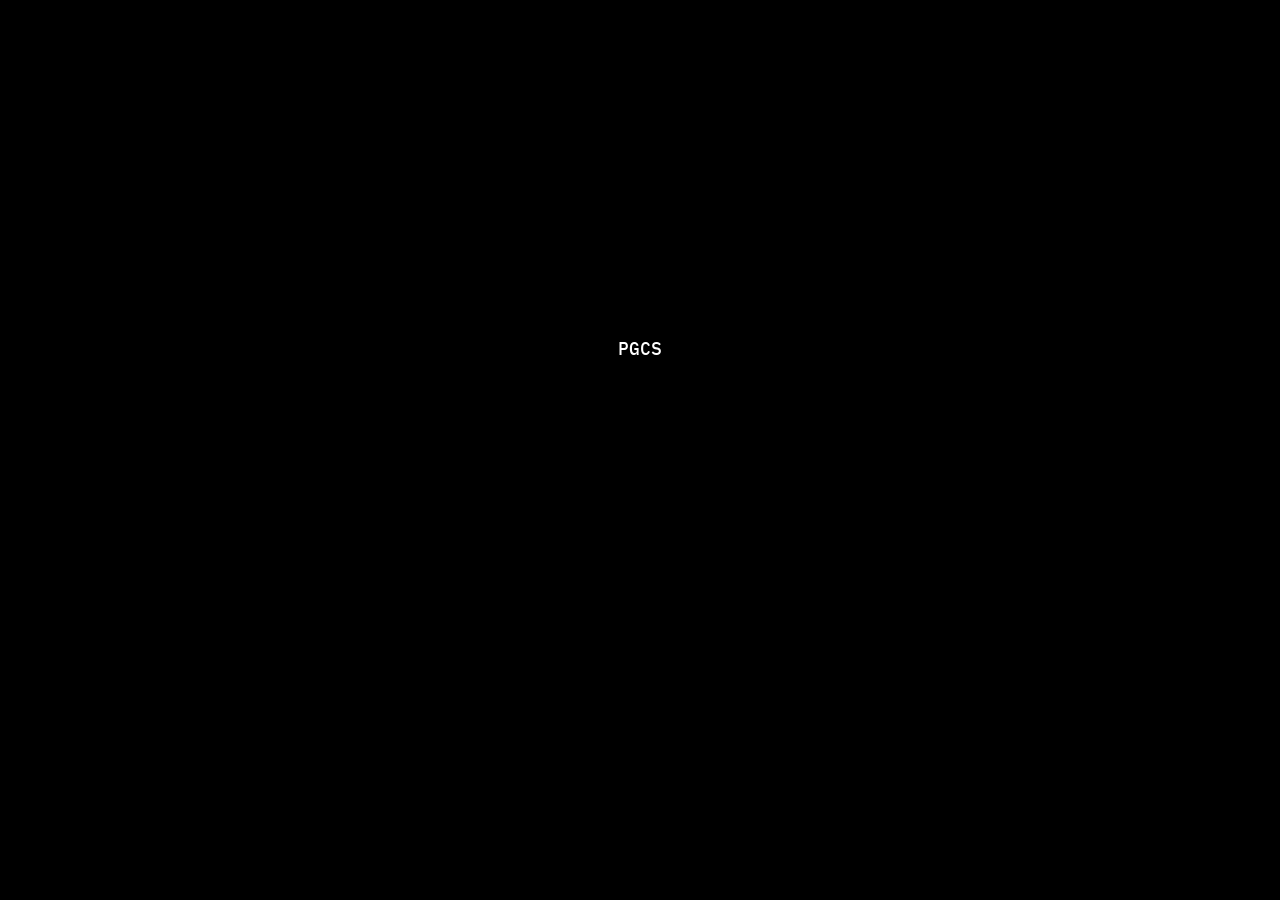
==== index.html @ 7e5b9555 "Add files via upload" ====
<!DOCTYPE html>
<html lang="en">
<head>
  <meta charset="UTF-8" />
  <meta name="viewport" content="width=device-width, initial-scale=1.0, maximum-scale=1.0, user-scalable=no" />
  <title>PG Creative Studio</title>
  <meta name="description" content="PG Creative Studio" />
  <link rel="icon" href="data:image/svg+xml,<svg xmlns=%22http://www.w3.org/2000/svg%22 viewBox=%220 0 100 100%22><rect width=%22100%22 height=%22100%22 fill=%22black%22/><text x=%2250%22 y=%2265%22 font-size=%2260%22 fill=%22white%22 text-anchor=%22middle%22 font-family=%22monospace%22>pg</text></svg>" />
  <link rel="preconnect" href="https://fonts.googleapis.com">
  <link rel="preconnect" href="https://fonts.gstatic.com" crossorigin>
  <link href="https://fonts.googleapis.com/css2?family=IBM+Plex+Mono:wght@400;500&display=swap" rel="stylesheet">
  <link rel="stylesheet" href="style.css" />
</head>
<body>

  <main class="screen" id="screen">
    <h1 class="title" id="title">PG Creative Studio</h1>

    <nav class="menu" id="menu" aria-label="Site navigation">
      <a class="menu-item" href="socials.html">socials</a>
      <a class="menu-item" href="results.html">results</a>
      <a class="menu-item" href="contact.html">contact</a>
      <a class="menu-item" href="patrick.html">patrick</a>
    </nav>
  </main>

  <script src="brand.js"></script>
  <script>
    const screenEl = document.getElementById('screen');
    const title = document.getElementById('title');
    const menu = document.getElementById('menu');
    const menuItems = document.querySelectorAll('#menu .menu-item');

    screenEl.classList.add('show');

    growBrandTitle(title, () => {
      setTimeout(() => {
        title.classList.add('rise');
        setTimeout(() => {
          menu.style.opacity = '1';
          menuItems.forEach((item, i) => {
            setTimeout(() => item.classList.add('show'), i * 130);
          });
        }, 400);
      }, 300);
    });
  </script>
</body>
</html>
---- style.css ----
:root {
  --bg: #000000;
  --fg: #ffffff;
  --fg-dim: #6b6b6b;
  --fg-mid: #9a9a9a;
  --fg-faint: #444444;
  --font: 'IBM Plex Mono', ui-monospace, 'SF Mono', Menlo, Consolas, monospace;
}

* {
  margin: 0;
  padding: 0;
  box-sizing: border-box;
  -webkit-tap-highlight-color: transparent;
}

html, body {
  height: 100%;
  background: var(--bg);
}

body {
  font-family: var(--font);
  -webkit-font-smoothing: antialiased;
  text-rendering: optimizeLegibility;
  overflow-x: hidden;
}

a { color: inherit; }

/* ---------- Loader (plays on every full page load) ---------- */

.loader {
  position: fixed;
  inset: 0;
  display: flex;
  align-items: center;
  justify-content: center;
  background: var(--bg);
  z-index: 100;
  opacity: 1;
}

.loader.fade-out {
  opacity: 0;
  transition: opacity 480ms ease;
  pointer-events: none;
}

/* ---------- Page shell ---------- */

.screen {
  min-height: 100dvh;
  width: 100vw;
  display: flex;
  flex-direction: column;
  align-items: center;
  justify-content: center;
  gap: 3.2rem;
  user-select: none;
  opacity: 0;
  transition: opacity 500ms ease;
  padding: 2rem 1.5rem;
  text-align: center;
}

.screen.show {
  opacity: 1;
}

.title {
  font-weight: 500;
  font-size: clamp(1rem, 2.6vw, 1.15rem);
  color: var(--fg);
  letter-spacing: 0.02em;
  white-space: nowrap;
  transition: transform 700ms cubic-bezier(0.16, 1, 0.3, 1);
}

.title.rise {
  transform: translateY(-1.6rem);
}

/* ---------- Nav menu (home page) ---------- */

.menu {
  display: flex;
  flex-direction: column;
  align-items: center;
  gap: 1.4rem;
  opacity: 0;
}

.menu-item {
  font-family: var(--font);
  font-size: clamp(0.85rem, 2.2vw, 0.95rem);
  color: var(--fg-dim);
  text-decoration: none;
  letter-spacing: 0.02em;
  opacity: 0;
  transform: translateY(6px);
  transition: color 350ms ease, opacity 500ms ease, transform 500ms ease;
}

.menu-item.show {
  opacity: 1;
  transform: translateY(0);
}

.menu-item:hover,
.menu-item:focus-visible {
  color: var(--fg);
}

.menu-item:focus-visible {
  outline: 1px solid var(--fg-mid);
  outline-offset: 6px;
}

/* ---------- Subpages (back link + heading + body) ---------- */

.subpage {
  display: flex;
  flex-direction: column;
  align-items: center;
  gap: 1.9rem;
  max-width: 640px;
  width: 100%;
}

.back-link {
  position: fixed;
  top: 2rem;
  left: 2rem;
  display: inline-flex;
  align-items: center;
  gap: 0.5rem;
  font-size: clamp(0.8rem, 2vw, 0.88rem);
  color: var(--fg-mid);
  text-decoration: none;
  letter-spacing: 0.02em;
  transition: color 300ms ease;
  z-index: 10;
}

.back-link:hover,
.back-link:focus-visible {
  color: var(--fg);
}

.page-label {
  align-self: flex-start;
  font-size: clamp(0.85rem, 2.2vw, 0.95rem);
  color: var(--fg-dim);
  letter-spacing: 0.02em;
}

.page-heading {
  align-self: flex-start;
  font-size: clamp(1.4rem, 4vw, 1.9rem);
  font-weight: 500;
  color: var(--fg);
  letter-spacing: 0.01em;
}

.page-text {
  align-self: flex-start;
  font-size: clamp(0.85rem, 2.2vw, 0.95rem);
  color: var(--fg-mid);
  line-height: 1.6;
  text-align: left;
}

.page-link {
  align-self: flex-start;
  font-size: clamp(0.9rem, 2.4vw, 1rem);
  color: var(--fg);
  text-decoration: none;
  border-bottom: 1px solid var(--fg-faint);
  padding-bottom: 2px;
  transition: border-color 300ms ease, color 300ms ease;
}

.page-link:hover,
.page-link:focus-visible {
  border-color: var(--fg-mid);
}

/* ---------- Socials page (mirrors home page pattern) ---------- */

.socials-title {
  font-size: clamp(1rem, 2.6vw, 1.15rem);
  color: var(--fg);
  letter-spacing: 0.02em;
}

/* ---------- Patrick (team) page ---------- */

.person-name {
  align-self: flex-start;
  font-size: clamp(1.4rem, 4vw, 1.9rem);
  font-weight: 500;
  color: var(--fg);
}

.person-role {
  align-self: flex-start;
  font-size: clamp(0.85rem, 2.2vw, 0.95rem);
  color: var(--fg-mid);
  margin-top: -1.2rem;
}

.person-meta {
  align-self: flex-start;
  font-size: clamp(0.85rem, 2.2vw, 0.95rem);
  color: var(--fg-mid);
}

/* ---------- Results carousel ---------- */

.carousel {
  width: 100%;
  display: flex;
  flex-direction: column;
  gap: 1.6rem;
  align-items: center;
}

.carousel-viewport {
  width: 100%;
  overflow: hidden;
}

.carousel-track {
  display: flex;
  transition: transform 450ms cubic-bezier(0.16, 1, 0.3, 1);
}

.slide {
  flex: 0 0 100%;
  display: flex;
  flex-direction: column;
  gap: 1.8rem;
  align-items: center;
  padding: 0 0.25rem;
}

.slide-title {
  font-size: clamp(1.05rem, 2.8vw, 1.2rem);
  color: var(--fg);
  letter-spacing: 0.01em;
}

.compare-group {
  width: 100%;
  display: flex;
  flex-direction: column;
  gap: 0.7rem;
  align-items: flex-start;
}

.compare-label {
  font-size: clamp(0.78rem, 2vw, 0.85rem);
  color: var(--fg-dim);
}

.compare-row {
  display: flex;
  gap: 0.9rem;
  width: 100%;
  justify-content: center;
}

.compare-item {
  display: flex;
  flex-direction: column;
  align-items: center;
  gap: 0.5rem;
  flex: 1;
  max-width: 220px;
}

.ph-box {
  width: 100%;
  aspect-ratio: 4 / 3;
  border: 1px solid var(--fg-faint);
  border-radius: 4px;
  display: flex;
  align-items: center;
  justify-content: center;
  color: var(--fg-faint);
  font-size: 0.72rem;
  letter-spacing: 0.05em;
  text-transform: uppercase;
}

.ph-box.tall {
  aspect-ratio: 9 / 16;
  max-width: 130px;
}

.compare-tag {
  font-size: 0.7rem;
  letter-spacing: 0.08em;
  text-transform: uppercase;
  color: var(--fg-faint);
}

.dots {
  display: flex;
  gap: 0.55rem;
}

.dot {
  width: 6px;
  height: 6px;
  border-radius: 50%;
  background: var(--fg-faint);
  border: none;
  padding: 0;
  cursor: pointer;
  transition: background 250ms ease;
}

.dot.active {
  background: var(--fg);
}

@media (max-width: 480px) {
  .compare-row {
    gap: 0.6rem;
  }
}

@media (prefers-reduced-motion: reduce) {
  .title,
  .menu-item,
  .screen,
  .loader,
  .carousel-track {
    transition: none !important;
  }
}
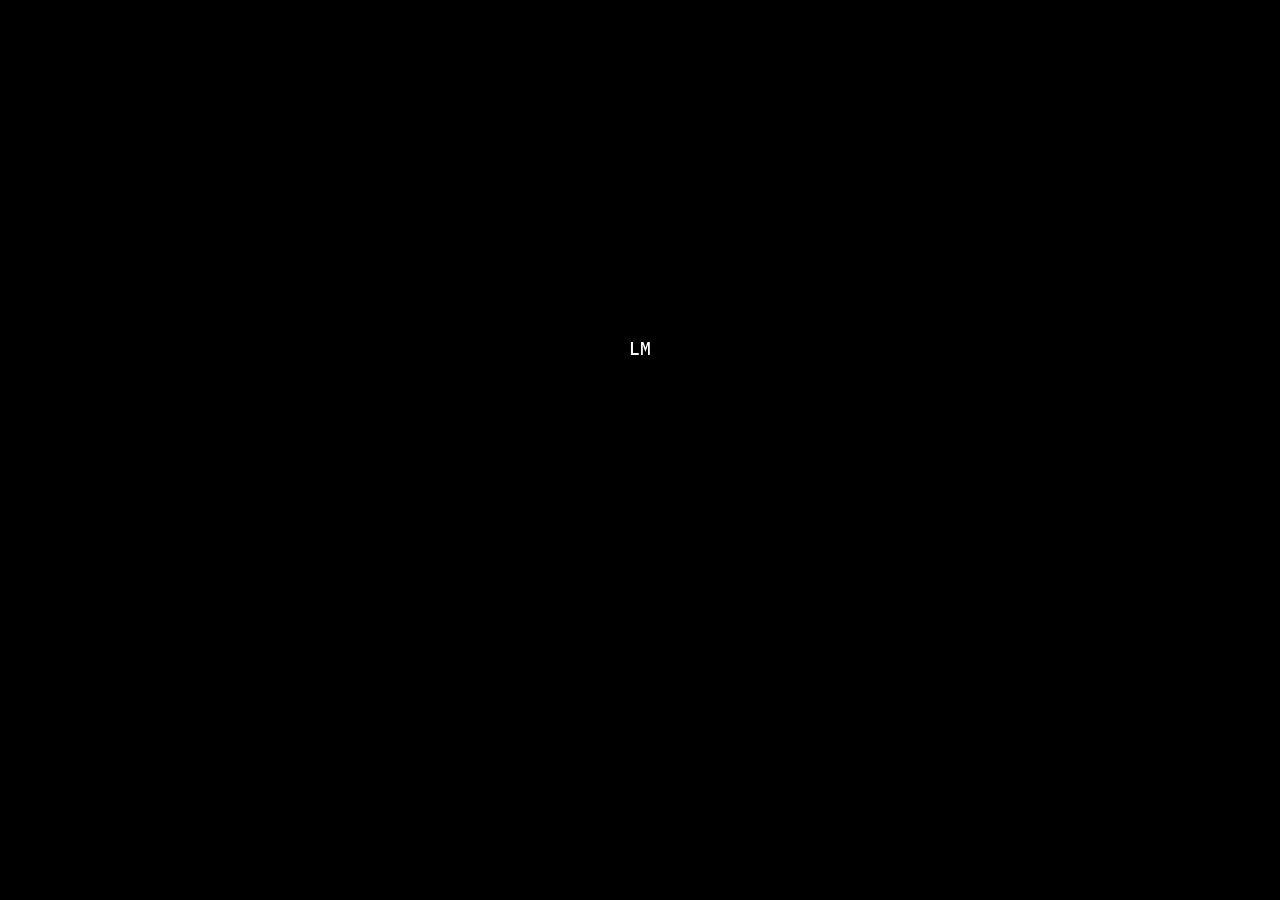
==== commit fe06f05c: "Add files via upload leinster media should be in now in replace of pgcs" ====
--- a/index.html
+++ b/index.html
@@ -3,9 +3,9 @@
 <head>
   <meta charset="UTF-8" />
   <meta name="viewport" content="width=device-width, initial-scale=1.0, maximum-scale=1.0, user-scalable=no" />
-  <title>PG Creative Studio</title>
-  <meta name="description" content="PG Creative Studio" />
-  <link rel="icon" href="data:image/svg+xml,<svg xmlns=%22http://www.w3.org/2000/svg%22 viewBox=%220 0 100 100%22><rect width=%22100%22 height=%22100%22 fill=%22black%22/><text x=%2250%22 y=%2265%22 font-size=%2260%22 fill=%22white%22 text-anchor=%22middle%22 font-family=%22monospace%22>pg</text></svg>" />
+  <title>Leinster Media</title>
+  <meta name="description" content="Leinster Media" />
+  <link rel="icon" href="data:image/svg+xml,<svg xmlns=%22http://www.w3.org/2000/svg%22 viewBox=%220 0 100 100%22><rect width=%22100%22 height=%22100%22 fill=%22black%22/><text x=%2250%22 y=%2265%22 font-size=%2260%22 fill=%22white%22 text-anchor=%22middle%22 font-family=%22monospace%22>lm</text></svg>" />
   <link rel="preconnect" href="https://fonts.googleapis.com">
   <link rel="preconnect" href="https://fonts.gstatic.com" crossorigin>
   <link href="https://fonts.googleapis.com/css2?family=IBM+Plex+Mono:wght@400;500&display=swap" rel="stylesheet">
@@ -14,7 +14,7 @@
 <body>
 
   <main class="screen" id="screen">
-    <h1 class="title" id="title">PG Creative Studio</h1>
+    <h1 class="title" id="title">Leinster Media</h1>
 
     <nav class="menu" id="menu" aria-label="Site navigation">
       <a class="menu-item" href="socials.html">socials</a>
@@ -41,9 +41,22 @@
           menuItems.forEach((item, i) => {
             setTimeout(() => item.classList.add('show'), i * 130);
           });
+          armSecretTap();
         }, 400);
       }, 300);
     });
+
+    // --- secret: double-tap the title once it's settled ---
+    function armSecretTap() {
+      let lastTap = 0;
+      title.addEventListener('click', () => {
+        const now = Date.now();
+        if (now - lastTap < 400) {
+          window.location.href = 'secret.html';
+        }
+        lastTap = now;
+      });
+    }
   </script>
 </body>
 </html>
--- a/style.css
+++ b/style.css
@@ -75,6 +75,7 @@
   letter-spacing: 0.02em;
   white-space: nowrap;
   transition: transform 700ms cubic-bezier(0.16, 1, 0.3, 1);
+  touch-action: manipulation;
 }
 
 .title.rise {
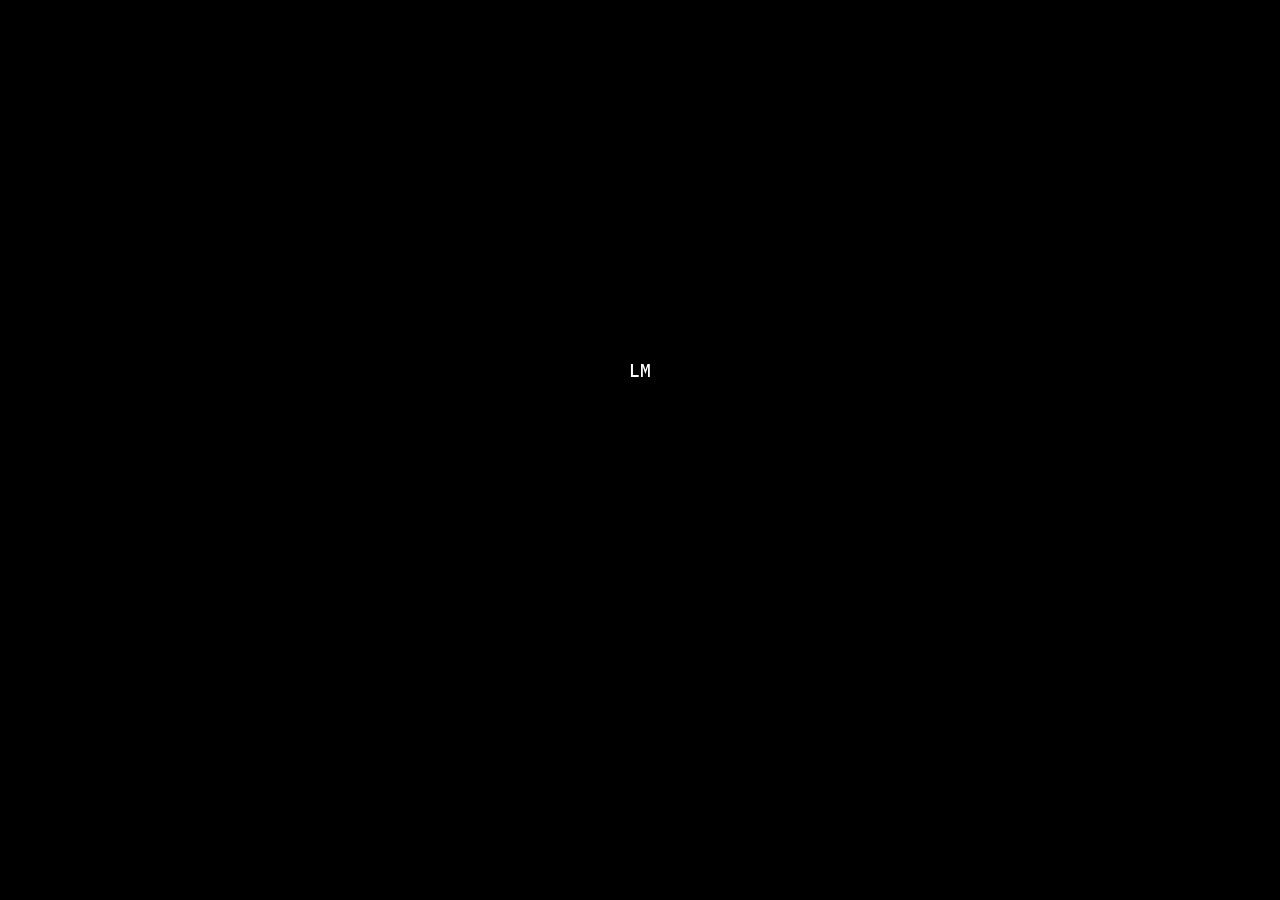
==== commit aebf6565: "Add files via upload" ====
--- a/index.html
+++ b/index.html
@@ -4,7 +4,7 @@
   <meta charset="UTF-8" />
   <meta name="viewport" content="width=device-width, initial-scale=1.0, maximum-scale=1.0, user-scalable=no" />
   <title>Leinster Media</title>
-  <meta name="description" content="Leinster Media" />
+  <meta name="description" content="Short-form video and paid lead generation for estate agents across Leinster." />
   <link rel="icon" href="data:image/svg+xml,<svg xmlns=%22http://www.w3.org/2000/svg%22 viewBox=%220 0 100 100%22><rect width=%22100%22 height=%22100%22 fill=%22black%22/><text x=%2250%22 y=%2265%22 font-size=%2260%22 fill=%22white%22 text-anchor=%22middle%22 font-family=%22monospace%22>lm</text></svg>" />
   <link rel="preconnect" href="https://fonts.googleapis.com">
   <link rel="preconnect" href="https://fonts.gstatic.com" crossorigin>
@@ -17,10 +17,9 @@
     <h1 class="title" id="title">Leinster Media</h1>
 
     <nav class="menu" id="menu" aria-label="Site navigation">
-      <a class="menu-item" href="socials.html">socials</a>
+      <a class="menu-item" href="packages.html">packages</a>
       <a class="menu-item" href="results.html">results</a>
       <a class="menu-item" href="contact.html">contact</a>
-      <a class="menu-item" href="patrick.html">patrick</a>
     </nav>
   </main>
 
@@ -46,14 +45,11 @@
       }, 300);
     });
 
-    // --- secret: double-tap the title once it's settled ---
     function armSecretTap() {
       let lastTap = 0;
       title.addEventListener('click', () => {
         const now = Date.now();
-        if (now - lastTap < 400) {
-          window.location.href = 'secret.html';
-        }
+        if (now - lastTap < 400) window.location.href = 'dashboard.html';
         lastTap = now;
       });
     }
--- a/style.css
+++ b/style.css
@@ -3,342 +3,234 @@
   --fg: #ffffff;
   --fg-dim: #6b6b6b;
   --fg-mid: #9a9a9a;
-  --fg-faint: #444444;
+  --fg-faint: #2a2a2a;
+  --fg-faint2: #444444;
+  --ac: #c8f04a;
   --font: 'IBM Plex Mono', ui-monospace, 'SF Mono', Menlo, Consolas, monospace;
 }
 
-* {
-  margin: 0;
-  padding: 0;
-  box-sizing: border-box;
-  -webkit-tap-highlight-color: transparent;
-}
-
-html, body {
-  height: 100%;
-  background: var(--bg);
-}
+* { margin: 0; padding: 0; box-sizing: border-box; -webkit-tap-highlight-color: transparent; }
+
+html, body { height: 100%; background: var(--bg); }
 
 body {
   font-family: var(--font);
   -webkit-font-smoothing: antialiased;
   text-rendering: optimizeLegibility;
   overflow-x: hidden;
-}
-
-a { color: inherit; }
-
-/* ---------- Loader (plays on every full page load) ---------- */
-
+  color: var(--fg);
+}
+
+a { color: inherit; text-decoration: none; }
+
+/* ---------- Loader ---------- */
 .loader {
-  position: fixed;
-  inset: 0;
-  display: flex;
-  align-items: center;
-  justify-content: center;
-  background: var(--bg);
-  z-index: 100;
-  opacity: 1;
-}
-
-.loader.fade-out {
-  opacity: 0;
-  transition: opacity 480ms ease;
-  pointer-events: none;
-}
-
-/* ---------- Page shell ---------- */
-
+  position: fixed; inset: 0;
+  display: flex; align-items: center; justify-content: center;
+  background: var(--bg); z-index: 100; opacity: 1;
+}
+.loader.fade-out { opacity: 0; transition: opacity 480ms ease; pointer-events: none; }
+
+/* ---------- Home screen ---------- */
 .screen {
-  min-height: 100dvh;
-  width: 100vw;
-  display: flex;
-  flex-direction: column;
-  align-items: center;
-  justify-content: center;
-  gap: 3.2rem;
+  min-height: 100dvh; width: 100vw;
+  display: flex; flex-direction: column;
+  align-items: center; justify-content: center;
+  gap: 3.2rem; opacity: 0;
+  transition: opacity 500ms ease;
+  padding: 2rem 1.5rem; text-align: center;
   user-select: none;
-  opacity: 0;
-  transition: opacity 500ms ease;
-  padding: 2rem 1.5rem;
-  text-align: center;
-}
-
-.screen.show {
-  opacity: 1;
-}
+}
+.screen.show { opacity: 1; }
 
 .title {
   font-weight: 500;
   font-size: clamp(1rem, 2.6vw, 1.15rem);
-  color: var(--fg);
-  letter-spacing: 0.02em;
+  color: var(--fg); letter-spacing: 0.02em;
   white-space: nowrap;
   transition: transform 700ms cubic-bezier(0.16, 1, 0.3, 1);
   touch-action: manipulation;
 }
-
-.title.rise {
-  transform: translateY(-1.6rem);
-}
-
-/* ---------- Nav menu (home page) ---------- */
-
-.menu {
-  display: flex;
-  flex-direction: column;
-  align-items: center;
-  gap: 1.4rem;
-  opacity: 0;
-}
-
+.title.rise { transform: translateY(-1.6rem); }
+
+.menu { display: flex; flex-direction: column; align-items: center; gap: 1.4rem; opacity: 0; }
 .menu-item {
   font-family: var(--font);
   font-size: clamp(0.85rem, 2.2vw, 0.95rem);
-  color: var(--fg-dim);
-  text-decoration: none;
-  letter-spacing: 0.02em;
-  opacity: 0;
-  transform: translateY(6px);
+  color: var(--fg-dim); letter-spacing: 0.02em;
+  opacity: 0; transform: translateY(6px);
   transition: color 350ms ease, opacity 500ms ease, transform 500ms ease;
 }
-
-.menu-item.show {
-  opacity: 1;
-  transform: translateY(0);
-}
-
-.menu-item:hover,
-.menu-item:focus-visible {
-  color: var(--fg);
-}
-
-.menu-item:focus-visible {
-  outline: 1px solid var(--fg-mid);
-  outline-offset: 6px;
-}
-
-/* ---------- Subpages (back link + heading + body) ---------- */
-
-.subpage {
-  display: flex;
-  flex-direction: column;
-  align-items: center;
-  gap: 1.9rem;
-  max-width: 640px;
-  width: 100%;
-}
-
+.menu-item.show { opacity: 1; transform: translateY(0); }
+.menu-item:hover, .menu-item:focus-visible { color: var(--fg); }
+.menu-item:focus-visible { outline: 1px solid var(--fg-mid); outline-offset: 6px; }
+
+/* ---------- Back link ---------- */
 .back-link {
-  position: fixed;
-  top: 2rem;
-  left: 2rem;
-  display: inline-flex;
-  align-items: center;
-  gap: 0.5rem;
+  position: fixed; top: 2rem; left: 2rem;
+  display: inline-flex; align-items: center; gap: 0.5rem;
   font-size: clamp(0.8rem, 2vw, 0.88rem);
-  color: var(--fg-mid);
-  text-decoration: none;
-  letter-spacing: 0.02em;
-  transition: color 300ms ease;
-  z-index: 10;
-}
-
-.back-link:hover,
-.back-link:focus-visible {
-  color: var(--fg);
-}
-
-.page-label {
-  align-self: flex-start;
+  color: var(--fg-mid); letter-spacing: 0.02em;
+  transition: color 300ms ease; z-index: 10;
+}
+.back-link:hover, .back-link:focus-visible { color: var(--fg); }
+
+/* ---------- Subpage shell ---------- */
+.page-wrap {
+  max-width: 680px; width: 100%;
+  margin: 0 auto;
+  padding: 7rem 2rem 5rem;
+  display: flex; flex-direction: column; gap: 3.5rem;
+}
+
+/* ---------- Section ---------- */
+.section { display: flex; flex-direction: column; gap: 1.4rem; }
+
+.eyebrow {
+  font-size: 0.72rem; letter-spacing: 0.12em;
+  text-transform: uppercase; color: var(--fg-dim);
+}
+
+.section-heading {
+  font-size: clamp(1.5rem, 4vw, 2.1rem);
+  font-weight: 500; line-height: 1.15; letter-spacing: 0.01em;
+}
+
+.section-heading .ac { color: var(--ac); }
+
+.body-text {
   font-size: clamp(0.85rem, 2.2vw, 0.95rem);
-  color: var(--fg-dim);
-  letter-spacing: 0.02em;
-}
-
-.page-heading {
-  align-self: flex-start;
-  font-size: clamp(1.4rem, 4vw, 1.9rem);
-  font-weight: 500;
-  color: var(--fg);
-  letter-spacing: 0.01em;
-}
-
-.page-text {
-  align-self: flex-start;
-  font-size: clamp(0.85rem, 2.2vw, 0.95rem);
-  color: var(--fg-mid);
-  line-height: 1.6;
-  text-align: left;
-}
-
-.page-link {
-  align-self: flex-start;
+  color: var(--fg-mid); line-height: 1.75;
+}
+
+/* ---------- Divider ---------- */
+.rule { border: none; border-top: 1px solid var(--fg-faint); }
+
+/* ---------- Stat row ---------- */
+.stats {
+  display: grid;
+  grid-template-columns: repeat(3, 1fr);
+  gap: 1px; background: var(--fg-faint);
+  border: 1px solid var(--fg-faint);
+}
+.stat {
+  background: var(--bg);
+  padding: 1.6rem 1.2rem;
+  display: flex; flex-direction: column; gap: 0.4rem;
+}
+.stat-num {
+  font-size: clamp(1.6rem, 4vw, 2rem);
+  font-weight: 500; color: var(--ac);
+  letter-spacing: -0.01em;
+}
+.stat-label {
+  font-size: 0.75rem; letter-spacing: 0.08em;
+  text-transform: uppercase; color: var(--fg-dim);
+  line-height: 1.4;
+}
+
+/* ---------- Packages ---------- */
+.packages { display: flex; flex-direction: column; gap: 1px; background: var(--fg-faint); border: 1px solid var(--fg-faint); }
+
+.pkg {
+  background: var(--bg);
+  padding: 2rem 1.6rem;
+  display: flex; flex-direction: column; gap: 1rem;
+  transition: background 200ms ease;
+}
+.pkg:hover { background: #0a0a0a; }
+
+.pkg-header { display: flex; align-items: baseline; justify-content: space-between; gap: 1rem; }
+
+.pkg-name {
+  font-size: clamp(0.95rem, 2.4vw, 1.05rem);
+  font-weight: 500; letter-spacing: 0.02em;
+}
+
+.pkg-tag {
+  font-size: 0.7rem; letter-spacing: 0.1em;
+  text-transform: uppercase; color: var(--fg-dim);
+  white-space: nowrap;
+}
+
+.pkg-desc {
+  font-size: clamp(0.82rem, 2vw, 0.9rem);
+  color: var(--fg-mid); line-height: 1.7;
+}
+
+.pkg-includes {
+  display: flex; flex-direction: column; gap: 0.5rem;
+  padding-top: 0.4rem;
+  border-top: 1px solid var(--fg-faint);
+}
+
+.pkg-line {
+  font-size: 0.8rem; color: var(--fg-dim);
+  display: flex; align-items: baseline; gap: 0.6rem;
+}
+.pkg-line::before { content: '—'; color: var(--fg-faint2); flex-shrink: 0; }
+
+/* ---------- Results ---------- */
+.result-grid { display: flex; flex-direction: column; gap: 1px; background: var(--fg-faint); border: 1px solid var(--fg-faint); }
+
+.result-card {
+  background: var(--bg); padding: 1.8rem 1.6rem;
+  display: flex; flex-direction: column; gap: 0.8rem;
+}
+
+.result-meta {
+  font-size: 0.72rem; letter-spacing: 0.1em;
+  text-transform: uppercase; color: var(--fg-dim);
+}
+
+.result-headline {
+  font-size: clamp(0.95rem, 2.4vw, 1.05rem);
+  font-weight: 500; line-height: 1.3;
+}
+
+.result-nums {
+  display: flex; gap: 2rem; flex-wrap: wrap;
+  padding-top: 0.6rem;
+  border-top: 1px solid var(--fg-faint);
+}
+
+.result-num { display: flex; flex-direction: column; gap: 0.2rem; }
+.result-n { font-size: 1.1rem; font-weight: 500; color: var(--ac); }
+.result-nl { font-size: 0.72rem; letter-spacing: 0.08em; text-transform: uppercase; color: var(--fg-dim); }
+
+/* ---------- CTA ---------- */
+.cta-block {
+  display: flex; flex-direction: column; gap: 1.4rem;
+  padding: 2rem 1.6rem;
+  border: 1px solid var(--fg-faint);
+}
+
+.cta-link {
+  display: inline-flex; align-items: center; gap: 0.6rem;
   font-size: clamp(0.9rem, 2.4vw, 1rem);
-  color: var(--fg);
-  text-decoration: none;
-  border-bottom: 1px solid var(--fg-faint);
+  color: var(--fg); border-bottom: 1px solid var(--fg-faint2);
   padding-bottom: 2px;
   transition: border-color 300ms ease, color 300ms ease;
-}
-
-.page-link:hover,
-.page-link:focus-visible {
-  border-color: var(--fg-mid);
-}
-
-/* ---------- Socials page (mirrors home page pattern) ---------- */
-
-.socials-title {
-  font-size: clamp(1rem, 2.6vw, 1.15rem);
-  color: var(--fg);
-  letter-spacing: 0.02em;
-}
-
-/* ---------- Patrick (team) page ---------- */
-
-.person-name {
   align-self: flex-start;
-  font-size: clamp(1.4rem, 4vw, 1.9rem);
-  font-weight: 500;
-  color: var(--fg);
-}
-
-.person-role {
-  align-self: flex-start;
-  font-size: clamp(0.85rem, 2.2vw, 0.95rem);
-  color: var(--fg-mid);
-  margin-top: -1.2rem;
-}
-
-.person-meta {
-  align-self: flex-start;
-  font-size: clamp(0.85rem, 2.2vw, 0.95rem);
-  color: var(--fg-mid);
-}
-
-/* ---------- Results carousel ---------- */
-
-.carousel {
-  width: 100%;
-  display: flex;
-  flex-direction: column;
-  gap: 1.6rem;
-  align-items: center;
-}
-
-.carousel-viewport {
-  width: 100%;
-  overflow: hidden;
-}
-
-.carousel-track {
-  display: flex;
-  transition: transform 450ms cubic-bezier(0.16, 1, 0.3, 1);
-}
-
-.slide {
-  flex: 0 0 100%;
-  display: flex;
-  flex-direction: column;
-  gap: 1.8rem;
-  align-items: center;
-  padding: 0 0.25rem;
-}
-
-.slide-title {
-  font-size: clamp(1.05rem, 2.8vw, 1.2rem);
-  color: var(--fg);
-  letter-spacing: 0.01em;
-}
-
-.compare-group {
-  width: 100%;
-  display: flex;
-  flex-direction: column;
-  gap: 0.7rem;
-  align-items: flex-start;
-}
-
-.compare-label {
-  font-size: clamp(0.78rem, 2vw, 0.85rem);
-  color: var(--fg-dim);
-}
-
-.compare-row {
-  display: flex;
-  gap: 0.9rem;
-  width: 100%;
-  justify-content: center;
-}
-
-.compare-item {
-  display: flex;
-  flex-direction: column;
-  align-items: center;
-  gap: 0.5rem;
-  flex: 1;
-  max-width: 220px;
-}
-
-.ph-box {
-  width: 100%;
-  aspect-ratio: 4 / 3;
-  border: 1px solid var(--fg-faint);
-  border-radius: 4px;
-  display: flex;
-  align-items: center;
-  justify-content: center;
-  color: var(--fg-faint);
-  font-size: 0.72rem;
-  letter-spacing: 0.05em;
-  text-transform: uppercase;
-}
-
-.ph-box.tall {
-  aspect-ratio: 9 / 16;
-  max-width: 130px;
-}
-
-.compare-tag {
-  font-size: 0.7rem;
-  letter-spacing: 0.08em;
-  text-transform: uppercase;
-  color: var(--fg-faint);
-}
-
-.dots {
-  display: flex;
-  gap: 0.55rem;
-}
-
-.dot {
-  width: 6px;
-  height: 6px;
-  border-radius: 50%;
-  background: var(--fg-faint);
-  border: none;
-  padding: 0;
-  cursor: pointer;
-  transition: background 250ms ease;
-}
-
-.dot.active {
-  background: var(--fg);
-}
-
-@media (max-width: 480px) {
-  .compare-row {
-    gap: 0.6rem;
-  }
+}
+.cta-link:hover { border-color: var(--fg); }
+
+/* ---------- Contact page ---------- */
+.contact-wrap {
+  max-width: 480px; width: 100%;
+  margin: 0 auto; padding: 7rem 2rem 5rem;
+  display: flex; flex-direction: column; gap: 2.4rem;
+}
+
+/* ---------- Responsive ---------- */
+@media (max-width: 600px) {
+  .page-wrap { padding: 5.5rem 1.25rem 4rem; }
+  .contact-wrap { padding: 5.5rem 1.25rem 4rem; }
+  .stats { grid-template-columns: 1fr 1fr; }
+  .stats .stat:last-child { grid-column: span 2; }
+  .back-link { top: 1.2rem; left: 1.2rem; }
 }
 
 @media (prefers-reduced-motion: reduce) {
-  .title,
-  .menu-item,
-  .screen,
-  .loader,
-  .carousel-track {
-    transition: none !important;
-  }
-}
+  .title, .menu-item, .screen, .loader { transition: none !important; }
+}
